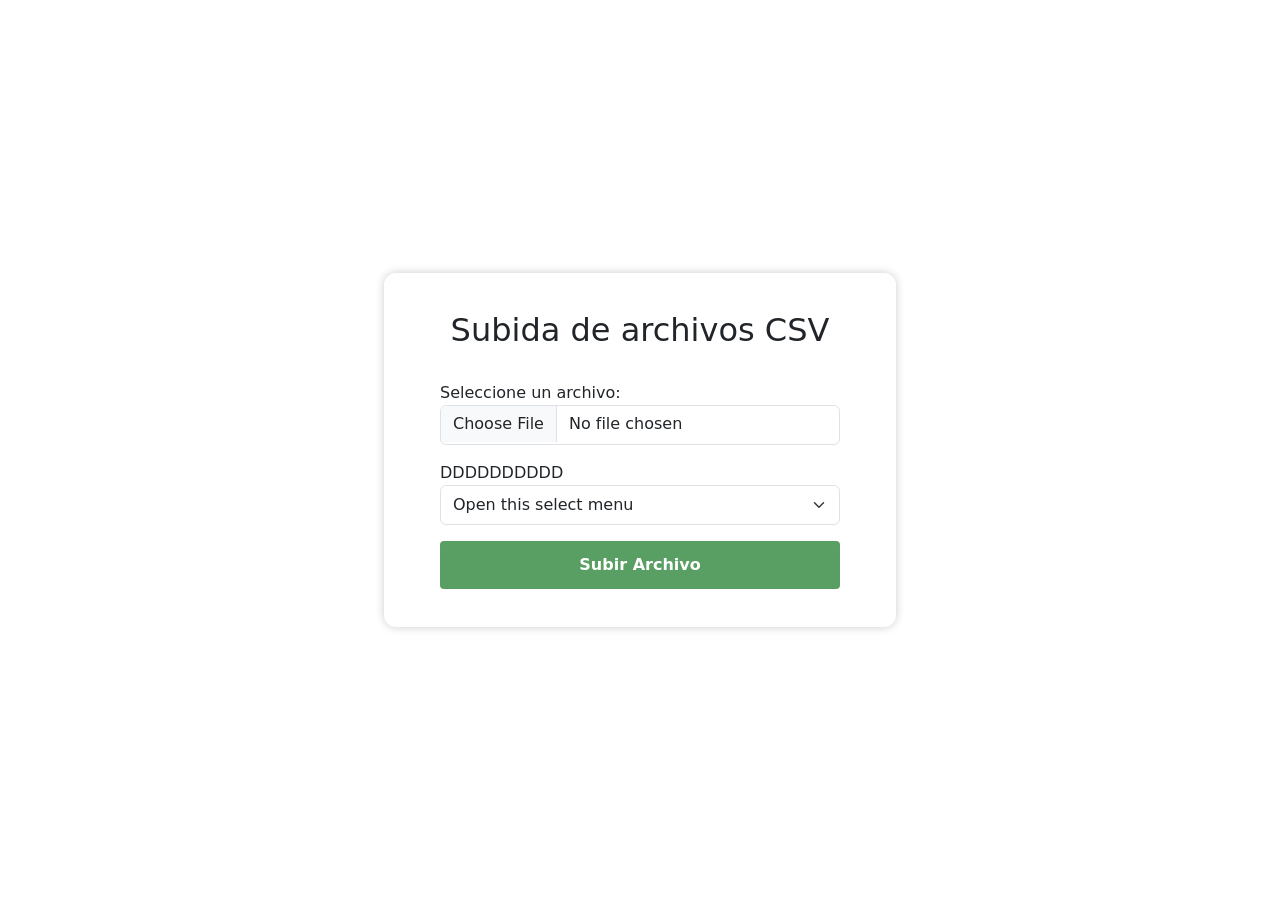
==== subir_csv.html @ 1151d56b "Primer commit" ====
<!DOCTYPE html>
<html lang="es">

<head>
    <meta charset="UTF-8">
    <meta name="viewport" content="width=device-width, initial-scale=1.0">
    <title>Formulario de Subida de Archivos</title>
    <link rel="stylesheet" href="estilos/subir_csv.css">
    <link href="https://cdn.jsdelivr.net/npm/bootstrap@5.3.7/dist/css/bootstrap.min.css" rel="stylesheet"
        integrity="sha384-LN+7fdVzj6u52u30Kp6M/trliBMCMKTyK833zpbD+pXdCLuTusPj697FH4R/5mcr" crossorigin="anonymous">
    <script src="https://cdn.jsdelivr.net/npm/bootstrap@5.3.7/dist/js/bootstrap.bundle.min.js"
        integrity="sha384-ndDqU0Gzau9qJ1lfW4pNLlhNTkCfHzAVBReH9diLvGRem5+R9g2FzA8ZGN954O5Q"
        crossorigin="anonymous"></script>
</head>

<body>
    <div class="margen">
        <div class="contenedor">
            <form action="procesar_csv.php" method="post" enctype="multipart/form-data">
                <h2>Subida de archivos CSV</h2>
                <br>
                <section class="inputs">
                    <label for="archivo">Seleccione un archivo:</label><br>
                    <div class="mb-3">
                        <input class="form-control" type="file" id="archivo" name="archivo" required>
                    </div>
                    <label for="">DDDDDDDDDD</label>
                    <select class="form-select" aria-label="Default select example">
                        <option selected>Open this select menu</option>
                        <option value="1">Temperatura</option>
                        <option value="2">Lluvia</option>
                        <option value="3">Viento</option>
                        <option value="4">Humedad</option>
                    </select>
                </section>
                <input class="boton-submit" type="submit" value="Subir Archivo">
            </form>
        </div>
    </div>
</body>

</html>
---- estilos/subir_csv.css ----
@import "bootstrap/scss/bootstrap";

* {
    font-family: system-ui, -apple-system, BlinkMacSystemFont, Segoe UI, Roboto, Oxygen, Ubuntu, Cantarell, Fira Sans, Droid Sans, Helvetica Neue, sans-serif;
    margin: 0;
    padding: 0;
    box-sizing: border-box;
}
.contenedor {
    display: flex;
    flex-direction: column;
    justify-content: center;
    align-items: stretch;
    border-color: transparent;
    border-radius: .75rem;
    padding: 2.35rem 3.5rem;
    box-shadow: #cdcdcd 0px 0px 10px;
    width: 40%;
    box-sizing: border-box;
    margin: 0 auto;
    margin-bottom: 3rem;
    margin-top: 3rem;
}
h2 {
    text-align: center;
    margin-bottom: 1rem;
    color: #333;
}
a {
    color: rgb(26, 92, 235);
    text-decoration: none;
}
a:hover {
    text-decoration: underline;
}
input{
    width: 100%;
    height: 2.5rem;
    border-color: 1px solid #edededa9;
    outline: none;
}
input::placeholder {
    padding-left: 0.4rem;
    color: #b4b4b4;
}
.boton-submit {
    width: 100%;
    height: 3rem;
    margin-top:  1rem;
    font-size: medium;
    background-color: #599e63;
    color: white;
    border: none;
    border-radius: .25rem;
    cursor: pointer;
    font-weight: bold;
}
.boton-submit:hover {
    background-color: #4a8a54;
    box-shadow: #ccead0 0px 0px 10px;
}
select {
    width: 100%;
    height: 2.5rem;
    border-color: 1px solid #edededa9;
    outline: none;
    background-color: white;
    cursor: pointer;
}
.campo{
    margin-bottom: 1rem;
    display: flex;
    flex-direction: column;
}
.pie-form{
    text-align: center;
    margin-top: 0.5rem;
    color: #373737;
}
.margen{
      display: flex;
  justify-content: center;
  align-items: center;
  height: 100vh; /* ocupa la pantalla entera */
}
.requisitos-contra {
    margin-left: 1.15rem;
    margin-bottom: 0.5rem;
    color: #6d6d6d;
}
.boton-archivo {
    background-color: #599e63;
}
.form-control{
    font-size: 1px;
}
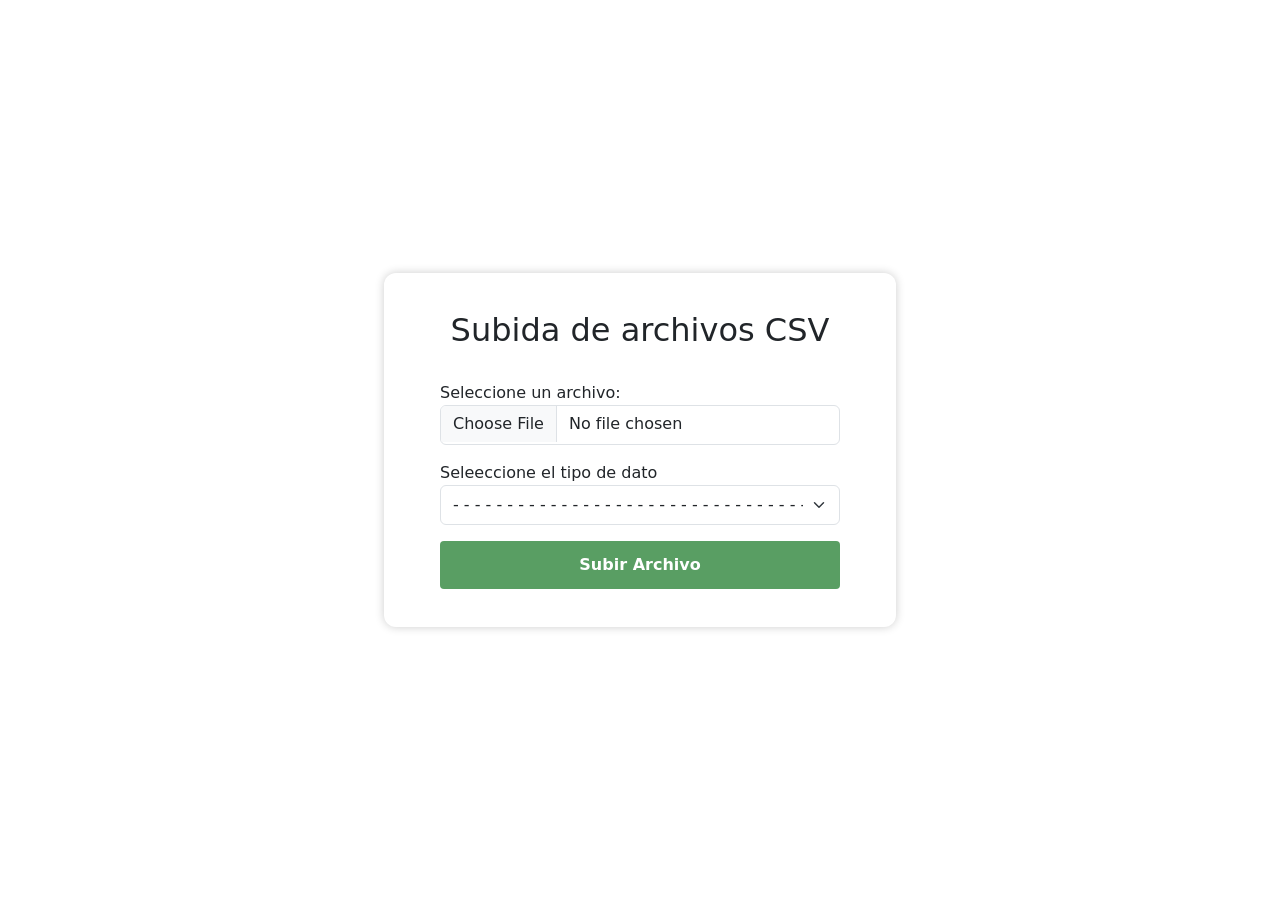
==== commit 3641a2f9: "." ====
--- a/subir_csv.html
+++ b/subir_csv.html
@@ -24,9 +24,9 @@
                     <div class="mb-3">
                         <input class="form-control" type="file" id="archivo" name="archivo" required>
                     </div>
-                    <label for="">DDDDDDDDDD</label>
+                    <label for="">Seleeccione el tipo de dato</label>
                     <select class="form-select" aria-label="Default select example">
-                        <option selected>Open this select menu</option>
+                        <option selected>- - - - - - - - - - - - - - - - - - - - - - - - - - - - - - - - - - -</option>
                         <option value="1">Temperatura</option>
                         <option value="2">Lluvia</option>
                         <option value="3">Viento</option>
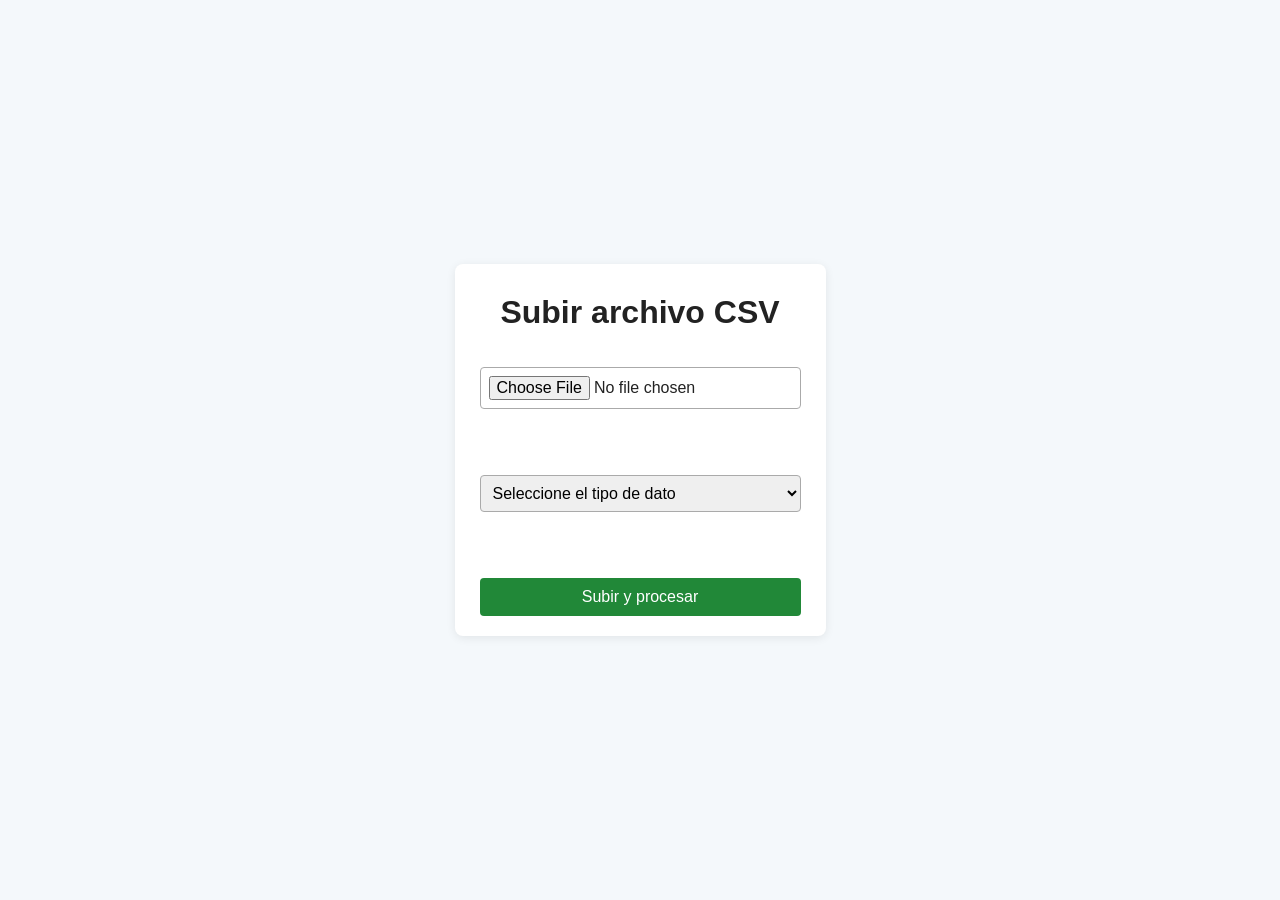
==== commit e84fe242: "Arreglo de problemas" ====
--- a/subir_csv.html
+++ b/subir_csv.html
@@ -1,42 +1,25 @@
 <!DOCTYPE html>
 <html lang="es">
-
 <head>
     <meta charset="UTF-8">
     <meta name="viewport" content="width=device-width, initial-scale=1.0">
-    <title>Formulario de Subida de Archivos</title>
-    <link rel="stylesheet" href="estilos/subir_csv.css">
-    <link href="https://cdn.jsdelivr.net/npm/bootstrap@5.3.7/dist/css/bootstrap.min.css" rel="stylesheet"
-        integrity="sha384-LN+7fdVzj6u52u30Kp6M/trliBMCMKTyK833zpbD+pXdCLuTusPj697FH4R/5mcr" crossorigin="anonymous">
-    <script src="https://cdn.jsdelivr.net/npm/bootstrap@5.3.7/dist/js/bootstrap.bundle.min.js"
-        integrity="sha384-ndDqU0Gzau9qJ1lfW4pNLlhNTkCfHzAVBReH9diLvGRem5+R9g2FzA8ZGN954O5Q"
-        crossorigin="anonymous"></script>
+    <link rel="stylesheet" href="subir_csv.css">
+    <title>Subir CSV</title>
 </head>
 
 <body>
-    <div class="margen">
-        <div class="contenedor">
-            <form action="procesar_csv.php" method="post" enctype="multipart/form-data">
-                <h2>Subida de archivos CSV</h2>
-                <br>
-                <section class="inputs">
-                    <label for="archivo">Seleccione un archivo:</label><br>
-                    <div class="mb-3">
-                        <input class="form-control" type="file" id="archivo" name="archivo" required>
-                    </div>
-                    <label for="">Seleeccione el tipo de dato</label>
-                    <select class="form-select" aria-label="Default select example">
-                        <option selected>- - - - - - - - - - - - - - - - - - - - - - - - - - - - - - - - - - -</option>
-                        <option value="1">Temperatura</option>
-                        <option value="2">Lluvia</option>
-                        <option value="3">Viento</option>
-                        <option value="4">Humedad</option>
-                    </select>
-                </section>
-                <input class="boton-submit" type="submit" value="Subir Archivo">
-            </form>
-        </div>
-    </div>
+    <form action="procesar_csv.php" method="post" enctype="multipart/form-data">
+        <h1>Subir archivo CSV</h1>
+        <input type="file" name="csv" accept=".csv"s required> <br><br>
+        <select name="tipo" required>
+            <option value="" selected>Seleccione el tipo de dato</option>
+            <option value="temperatura">Temperatura</option>
+            <option value="viento">Viento</option>
+            <option value="humedad">Humedad</option>
+            <option value="precipitacion">Precipitación</option>
+        </select> <br><br>
+        <button type="submit">Subir y procesar</button>
+    </form>
 </body>
 
 </html>
--- a/subir_csv.css
+++ b/subir_csv.css
@@ -0,0 +1,52 @@
+body {
+    font-family: Arial, sans-serif;
+    background: #f4f8fb;
+    color: #222;
+    margin: 0;
+    padding: 0;
+    min-height: 100vh;
+    display: flex;
+    flex-direction: column;
+    justify-content: center;
+}
+
+h1 {
+    text-align: center;
+    margin-top: 0;
+}
+
+form {
+    background: #fff;
+    max-width: 400px;
+    margin: 0 auto;
+    padding: 30px 25px 20px 25px;
+    border-radius: 8px;
+    box-shadow: 0 2px 10px rgba(0,0,0,0.08);
+    display: flex;
+    flex-direction: column;
+    gap: 15px;
+}
+
+input[type="file"],
+select {
+    padding: 8px;
+    border: 1px solid;
+    border-color: #aaaaaa;
+    border-radius: 4px;
+    font-size: 1em;
+}
+
+button[type="submit"] {
+    background: #218838; /* verde */
+    color: #fff;
+    border: none;
+    border-radius: 4px;
+    padding: 10px 0;
+    font-size: 1em;
+    cursor: pointer;
+    transition: background 0.2s;
+}
+
+button[type="submit"]:hover {
+    background: #145c2c; /* verde más oscuro */
+}
